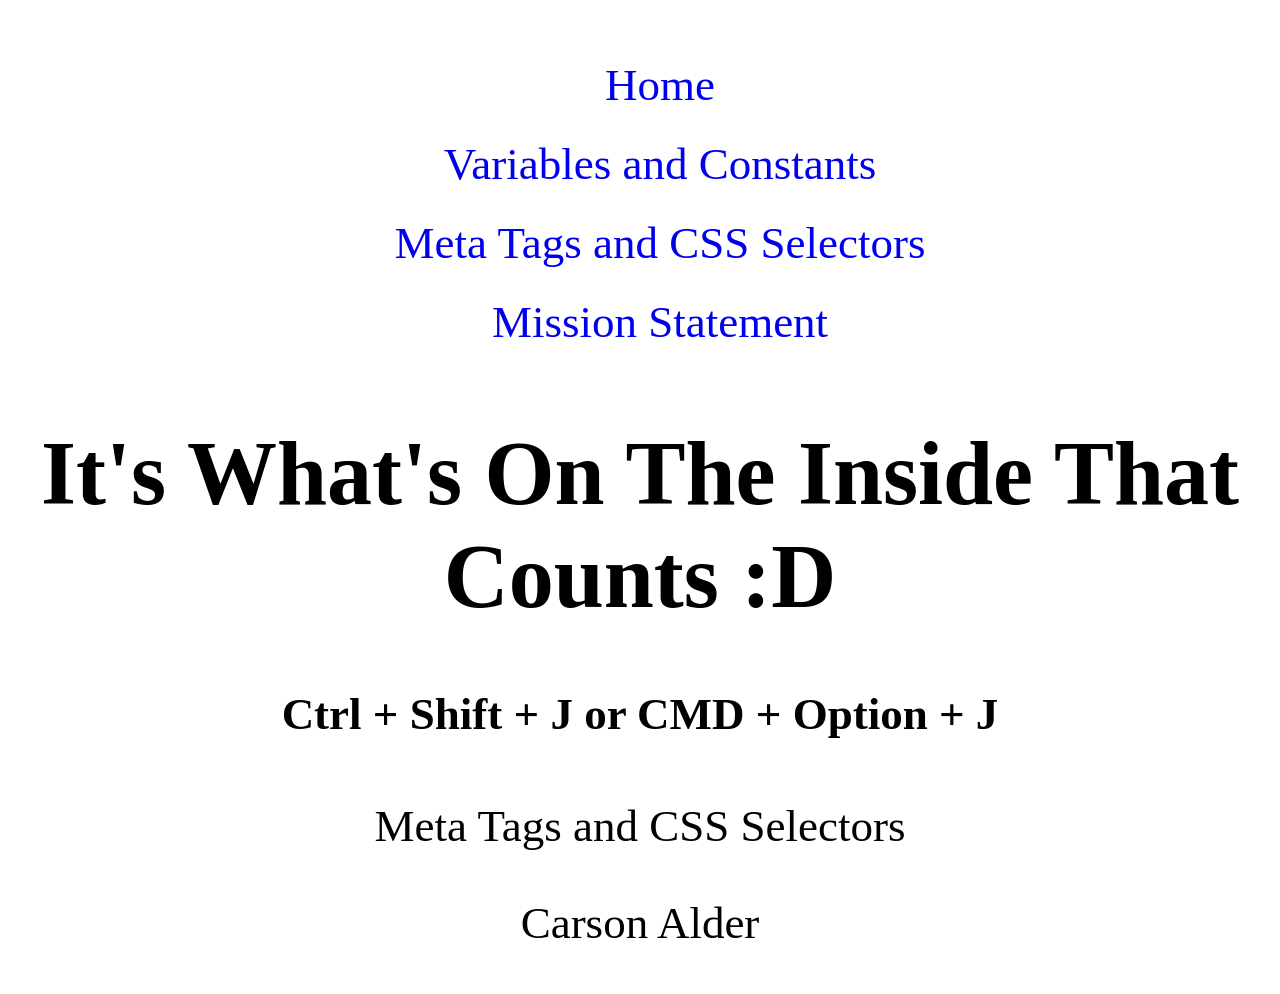
==== week1/meta_tags.html @ c3c588d0 "touch-ups and adding more pages" ====
<!DOCTYPE html>
<html lang="en">
<head>
    <meta charset="UTF-8">
    <meta name="viewport" content="width=device-width, initial-scale=1.0">
    <title>Meta Tags and CSS Selectors</title>
    <link rel="stylesheet" href="style.css">
    <script defer src="meta-tags.js"></script>
</head>
<body>
    <nav>
        <ul>
            <li><a href="../index.html">Home</a></li>
            <li><a href="variables-constants.html">Variables and Constants</a></li>
            <li><a href="meta_tags.html">Meta Tags and CSS Selectors</a></li>
            <li><a href="mission.html">Mission Statement</a></li>
        </ul>
    </nav>
    <h1>It's What's On The Inside That Counts :D</h1>
    <h4>Ctrl + Shift + J or CMD + Option + J</h4>
    <p>Meta Tags and CSS Selectors</p>
    <p>Carson Alder</p>
</body>
</html>
---- week1/style.css ----
nav ul li a {
  display: block;
  padding: 0.85rem 0.5rem;
  text-align: center;
  text-decoration: none;
}

ul {
  list-style: none;
}

body {
    font-size: 45px;
    text-align: center;
}
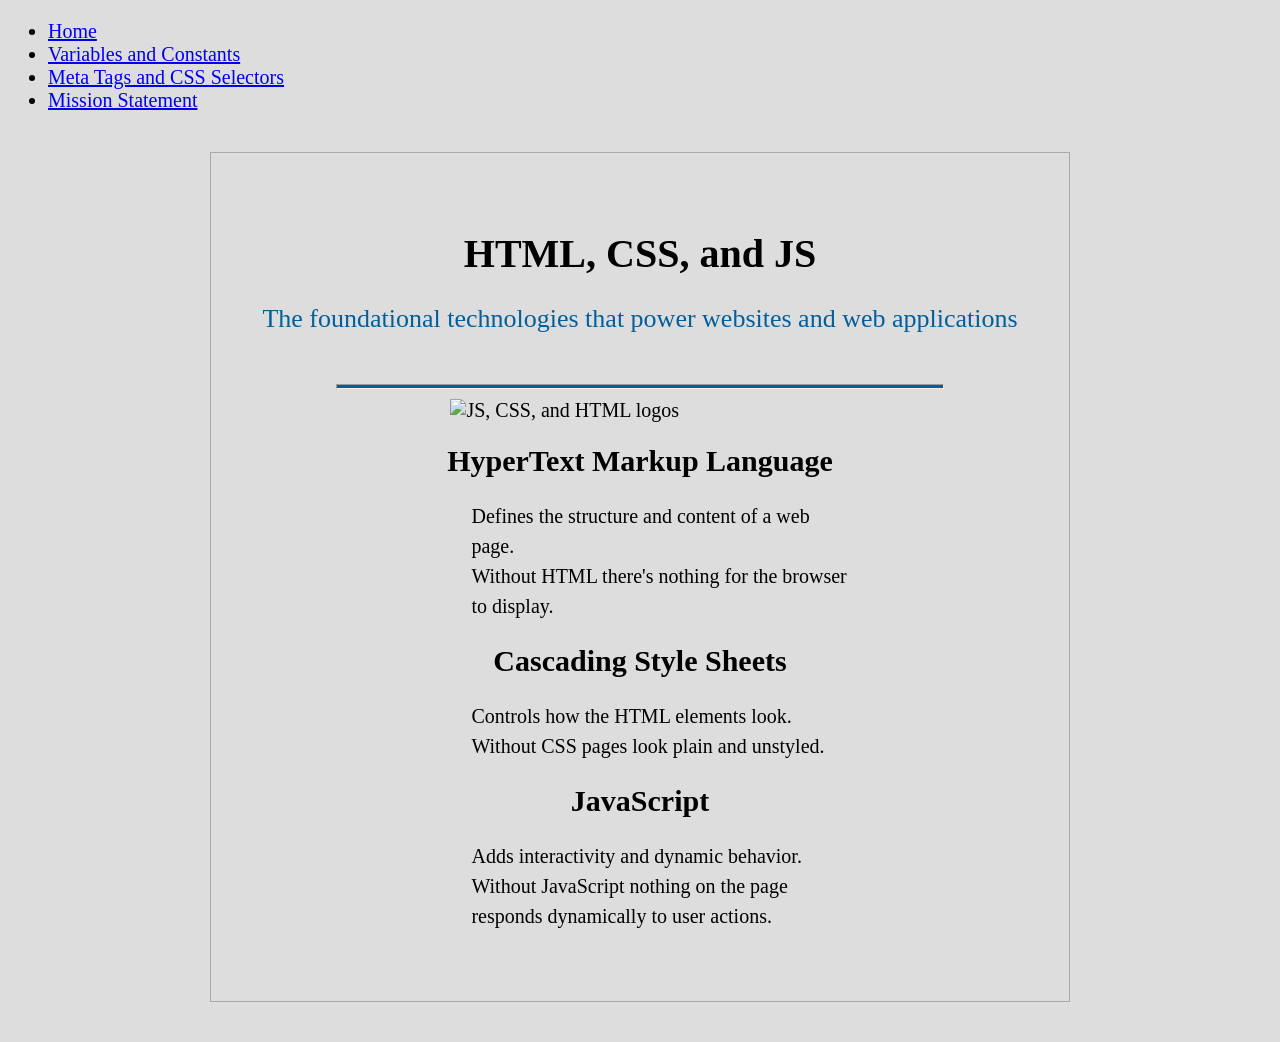
==== commit 3c42af40: "week1 complete" ====
--- a/week1/meta_tags.html
+++ b/week1/meta_tags.html
@@ -3,9 +3,10 @@
 <head>
     <meta charset="UTF-8">
     <meta name="viewport" content="width=device-width, initial-scale=1.0">
+    <meta name="description" content="An in-depth guide to HTML meta tags.">
+    <meta name="author" content="Carson Alder">
     <title>Meta Tags and CSS Selectors</title>
-    <link rel="stylesheet" href="style.css">
-    <script defer src="meta-tags.js"></script>
+    <link rel="stylesheet" href="meta-css.css">
 </head>
 <body>
     <nav>
@@ -16,9 +17,29 @@
             <li><a href="mission.html">Mission Statement</a></li>
         </ul>
     </nav>
-    <h1>It's What's On The Inside That Counts :D</h1>
-    <h4>Ctrl + Shift + J or CMD + Option + J</h4>
-    <p>Meta Tags and CSS Selectors</p>
-    <p>Carson Alder</p>
+    
+    <div id="content">
+        <h1>HTML, CSS, and JS</h1>
+        <p>The foundational technologies that power websites and web applications</p>
+        <hr>
+        <img src="https://wddbyui.github.io/wdd131/images/trifecta.png" alt="JS, CSS, and HTML logos">
+        <div id="topics">
+            <h2>HyperText Markup Language</h2>
+            <ul class="list">
+                <li>Defines the structure and content of a web page.</li>
+                <li>Without HTML there's nothing for the browser to display.</li>
+            </ul>
+            <h2>Cascading Style Sheets</h2>
+            <ul class="list">
+                <li>Controls how the HTML elements look.</li>
+                <li>Without CSS pages look plain and unstyled.</li>
+            </ul>
+            <h2>JavaScript</h2>
+            <ul class="list">
+                <li>Adds interactivity and dynamic behavior.</li>
+                <li>Without JavaScript nothing on the page responds dynamically to user actions.</li>
+            </ul>
+        </div>
+    </div>                 
 </body>
 </html>
--- a/week1/meta-css.css
+++ b/week1/meta-css.css
@@ -0,0 +1,44 @@
+body {
+    background-color: #ddd;
+    font-size: 20px;
+}
+
+#content {
+    max-width: 60%;
+    border: 1px solid darkgrey;
+    margin: 40px auto;
+    padding: 50px;
+}
+
+p {
+    color: #035f9c;
+    font-size: 1.3em;
+}
+
+hr {
+    height: 3px;
+    background-color: #035f9c;
+    width: 80%;
+    margin-top: 50px;
+}
+
+h1, h2, p {
+    text-align: center;
+    
+}
+
+img {
+    width: 50%;
+    display: block;
+    margin: 0 auto;
+}
+
+#topics {
+    line-height: 1.5em;
+    margin: 0 auto;
+    width: 55%;
+}
+
+.list {
+    list-style-type: none;
+}
